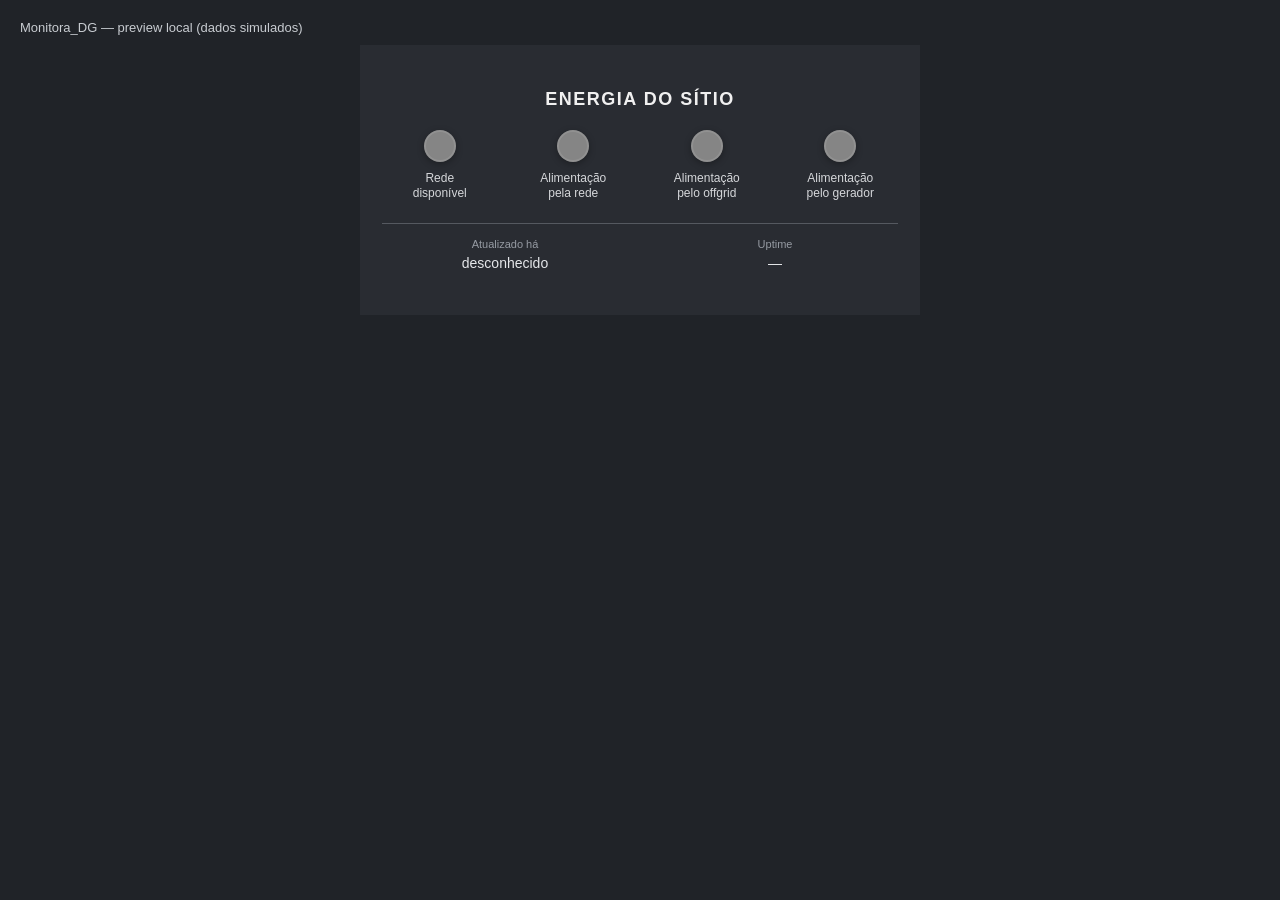
==== preview.html @ b8608ffa "Primeiro commit" ====
<!doctype html>
<html lang="pt-BR">
<head>
<meta charset="utf-8">
<meta name="viewport" content="width=device-width, initial-scale=1">
<title>Monitora_DG — preview local</title>
<style>
html,body{margin:0;min-height:100%;background:#202328;color:#eee;font-family:Inter,Arial,sans-serif}
body{padding:20px;box-sizing:border-box}
.preview-header{margin:0 0 10px;font-size:13px;color:#c8ccd1}
#widget{width:min(100%,560px);height:270px;margin:auto}
</style>
<link rel="stylesheet" href="style.css">
</head>
<body>
<div class="preview-header">Monitora_DG — preview local (dados simulados)</div>
<div id="widget"></div>
<script>
const container = document.getElementById('widget');
window.container = container;

const fixedTs = Date.parse('2026-10-07T06:40:00-03:00');
const lastAlive = Math.floor(fixedTs / 1000) - 17;

const data = [
    {dataKey:{type:'timeseries',name:'rede_disponivel'}, datasource:{entityFilter:{singleEntity:{id:'7e62cc00-c0df-11f1-8ef7-dd61fc2d324e'}}}, data:[[fixedTs,'1']]},
    {dataKey:{type:'timeseries',name:'alimentacao_rede'}, datasource:{entityFilter:{singleEntity:{id:'7e62cc00-c0df-11f1-8ef7-dd61fc2d324e'}}}, data:[[fixedTs,'1']]},
    {dataKey:{type:'timeseries',name:'alimentacao_offgrid'}, datasource:{entityFilter:{singleEntity:{id:'7e62cc00-c0df-11f1-8ef7-dd61fc2d324e'}}}, data:[[fixedTs,'0']]},
    {dataKey:{type:'timeseries',name:'alimentacao_gerador'}, datasource:{entityFilter:{singleEntity:{id:'7e62cc00-c0df-11f1-8ef7-dd61fc2d324e'}}}, data:[[fixedTs,'0']]},
    {dataKey:{type:'attribute',name:'last_alive'}, datasource:{entityFilter:{singleEntity:{id:'7e62cc00-c0df-11f1-8ef7-dd61fc2d324e'}}}, data:[[fixedTs,lastAlive]]},
    {dataKey:{type:'attribute',name:'uptime_s'}, datasource:{entityFilter:{singleEntity:{id:'7e62cc00-c0df-11f1-8ef7-dd61fc2d324e'}}}, data:[[fixedTs,'8345']]}
];

const subscription = {
    data,
    id: 'preview-subscription'
};

const ctx = {
    subscriptionApi: {
        createSubscription: () => ({
            subscribe: fn => {
                fn(subscription);
                return {unsubscribe(){}};
            }
        })
    },
    registerDestroyCallback: fn => {
        window.addEventListener('beforeunload', fn);
    }
};

fetch('index.html')
    .then(r => r.text())
    .then(html => {
        container.innerHTML = html;
        const s = document.createElement('script');
        s.src = 'script.js';
        document.body.appendChild(s);
    });
</script>
</body>
</html>
---- style.css ----
/* ============================================================
   WIDGET MONITORA_DG — ENERGIA
   PADRÃO DESKTOP (BASE)
   ============================================================ */

.card {
    position: relative;
    width: 100%;
    height: 100%;
    box-sizing: border-box;
    padding: 18px 22px;
    background: #292c32;
    color: #eeeeee;
    font-family: Inter, Arial, sans-serif;
    overflow: hidden;
    display: flex;
    flex-direction: column;
    justify-content: center;
}

.title {
    text-align: center;
    font-size: 18px;
    line-height: 22px;
    font-weight: 700;
    letter-spacing: 1.5px;
    color: #f0f0f0;
    margin-bottom: 20px;
}

.states {
    width: 100%;
    display: grid;
    grid-template-columns: repeat(4, 1fr);
    gap: 18px;
    align-items: start;
}

.state-item {
    min-width: 0;
    text-align: center;
    display: flex;
    flex-direction: column;
    align-items: center;
}

.led {
    width: 32px;
    height: 32px;
    border-radius: 50%;
    box-sizing: border-box;
    margin-bottom: 9px;
    background: #858585;
    box-shadow:
        inset 0 0 0 2px rgba(255,255,255,0.12),
        0 2px 8px rgba(0,0,0,0.35);
    transition: background 0.25s ease, box-shadow 0.25s ease;
}

.led.green {
    background: #21c55d;
    box-shadow:
        inset 0 0 0 2px rgba(255,255,255,0.16),
        0 0 10px rgba(33,197,93,0.45);
}

.led.blue {
    background: #3182f6;
    box-shadow:
        inset 0 0 0 2px rgba(255,255,255,0.16),
        0 0 10px rgba(49,130,246,0.45);
}

.led.yellow {
    background: #eab308;
    box-shadow:
        inset 0 0 0 2px rgba(255,255,255,0.16),
        0 0 10px rgba(234,179,8,0.45);
}

.led.red {
    background: #ef4444;
    box-shadow:
        inset 0 0 0 2px rgba(255,255,255,0.16),
        0 0 10px rgba(239,68,68,0.45);
}

.led.off {
    background: #858585;
    box-shadow:
        inset 0 0 0 2px rgba(255,255,255,0.10),
        0 2px 7px rgba(0,0,0,0.30);
}

.state-label {
    font-size: 12px;
    line-height: 15px;
    font-weight: 400;
    color: #d5d7da;
    min-height: 30px;
}

.info-row {
    width: 100%;
    box-sizing: border-box;
    display: grid;
    grid-template-columns: 1fr 1fr;
    gap: 24px;
    margin-top: 22px;
    padding-top: 13px;
    border-top: 1px solid #555960;
}

.info-item {
    min-width: 0;
    text-align: center;
}

.info-label {
    font-size: 11px;
    line-height: 14px;
    font-weight: 400;
    color: #969ba3;
    margin-bottom: 3px;
}

.info-value {
    font-size: 14px;
    line-height: 18px;
    font-weight: 400;
    color: #e5e7ea;
    white-space: nowrap;
}

/* ============================================================
   RESPONSIVIDADE
   ============================================================ */

@media (max-width: 480px) {
    .card {
        padding: 14px 10px;
    }

    .title {
        font-size: 16px;
        line-height: 20px;
        margin-bottom: 16px;
    }

    .states {
        gap: 6px;
    }

    .led {
        width: 30px;
        height: 30px;
        margin-bottom: 7px;
    }

    .state-label {
        font-size: 10px;
        line-height: 13px;
        min-height: 26px;
    }

    .info-row {
        margin-top: 18px;
        padding-top: 11px;
        gap: 10px;
    }

    .info-label {
        font-size: 10px;
        line-height: 13px;
    }

    .info-value {
        font-size: 12px;
        line-height: 16px;
    }
}

@media (max-width: 360px) {
    .card {
        padding-left: 6px;
        padding-right: 6px;
    }

    .states {
        gap: 2px;
    }

    .led {
        width: 27px;
        height: 27px;
    }

    .state-label {
        font-size: 9px;
        line-height: 12px;
    }

    .info-value {
        font-size: 11px;
    }
}
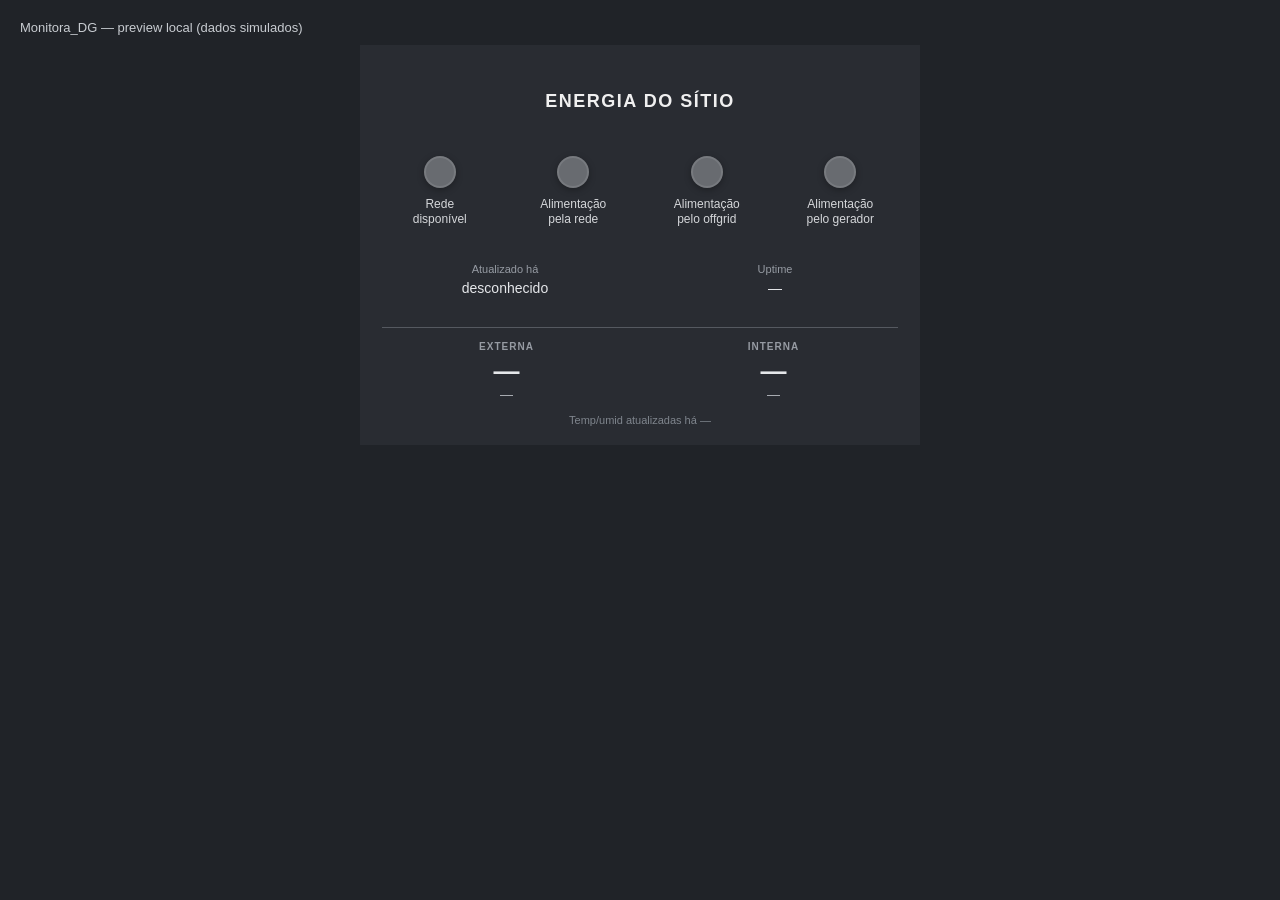
==== commit e0c90ce9: "Inclui temperaturas e umidades" ====
--- a/preview.html
+++ b/preview.html
@@ -8,7 +8,7 @@
 html,body{margin:0;min-height:100%;background:#202328;color:#eee;font-family:Inter,Arial,sans-serif}
 body{padding:20px;box-sizing:border-box}
 .preview-header{margin:0 0 10px;font-size:13px;color:#c8ccd1}
-#widget{width:min(100%,560px);height:270px;margin:auto}
+#widget{width:min(100%,560px);height:400px;margin:auto}
 </style>
 <link rel="stylesheet" href="style.css">
 </head>
@@ -22,13 +22,29 @@
 const fixedTs = Date.parse('2026-10-07T06:40:00-03:00');
 const lastAlive = Math.floor(fixedTs / 1000) - 17;
 
+// Dispositivo ambiental (temperatura/umidade). A leitura mais recente é
+// fixada em 49s atrás para o contador vivo partir de "49s".
+const DEVICE_AMBIENTE = 'b78d9b20-a309-11f1-b723-7b68e13f2590';
+const ambientTs = Date.now() - 49000;
+const ambientTsOld = ambientTs - 8000;
+
+const envItem = (name, ts, value) => ({
+    dataKey: {type: 'timeseries', name},
+    datasource: {entityFilter: {singleEntity: {id: DEVICE_AMBIENTE}}},
+    data: [[ts, value]]
+});
+
 const data = [
     {dataKey:{type:'timeseries',name:'rede_disponivel'}, datasource:{entityFilter:{singleEntity:{id:'7e62cc00-c0df-11f1-8ef7-dd61fc2d324e'}}}, data:[[fixedTs,'1']]},
     {dataKey:{type:'timeseries',name:'alimentacao_rede'}, datasource:{entityFilter:{singleEntity:{id:'7e62cc00-c0df-11f1-8ef7-dd61fc2d324e'}}}, data:[[fixedTs,'1']]},
     {dataKey:{type:'timeseries',name:'alimentacao_offgrid'}, datasource:{entityFilter:{singleEntity:{id:'7e62cc00-c0df-11f1-8ef7-dd61fc2d324e'}}}, data:[[fixedTs,'0']]},
     {dataKey:{type:'timeseries',name:'alimentacao_gerador'}, datasource:{entityFilter:{singleEntity:{id:'7e62cc00-c0df-11f1-8ef7-dd61fc2d324e'}}}, data:[[fixedTs,'0']]},
     {dataKey:{type:'attribute',name:'last_alive'}, datasource:{entityFilter:{singleEntity:{id:'7e62cc00-c0df-11f1-8ef7-dd61fc2d324e'}}}, data:[[fixedTs,lastAlive]]},
-    {dataKey:{type:'attribute',name:'uptime_s'}, datasource:{entityFilter:{singleEntity:{id:'7e62cc00-c0df-11f1-8ef7-dd61fc2d324e'}}}, data:[[fixedTs,'8345']]}
+    {dataKey:{type:'attribute',name:'uptime_s'}, datasource:{entityFilter:{singleEntity:{id:'7e62cc00-c0df-11f1-8ef7-dd61fc2d324e'}}}, data:[[fixedTs,'8345']]},
+    envItem('intTemp', ambientTs, '23.47'),
+    envItem('intHumid', ambientTs, '51.6'),
+    envItem('extTemp', ambientTsOld, '14.2'),
+    envItem('extHumid', ambientTsOld, '78.3')
 ];
 
 const subscription = {
--- a/style.css
+++ b/style.css
@@ -8,7 +8,7 @@
     width: 100%;
     height: 100%;
     box-sizing: border-box;
-    padding: 18px 22px;
+    padding: 0 22px 18px;
     background: #292c32;
     color: #eeeeee;
     font-family: Inter, Arial, sans-serif;
@@ -25,7 +25,11 @@
     font-weight: 700;
     letter-spacing: 1.5px;
     color: #f0f0f0;
-    margin-bottom: 20px;
+    /* Margens automáticas dividem o espaço livre igualmente acima e abaixo
+       do título, centralizando-o entre o topo do card e os LEDs em
+       qualquer altura do card. */
+    margin-top: auto;
+    margin-bottom: auto;
 }
 
 .states {
@@ -50,7 +54,7 @@
     border-radius: 50%;
     box-sizing: border-box;
     margin-bottom: 9px;
-    background: #858585;
+    background: #686B70;
     box-shadow:
         inset 0 0 0 2px rgba(255,255,255,0.12),
         0 2px 8px rgba(0,0,0,0.35);
@@ -86,7 +90,7 @@
 }
 
 .led.off {
-    background: #858585;
+    background: #686B70;
     box-shadow:
         inset 0 0 0 2px rgba(255,255,255,0.10),
         0 2px 7px rgba(0,0,0,0.30);
@@ -108,7 +112,6 @@
     gap: 24px;
     margin-top: 22px;
     padding-top: 13px;
-    border-top: 1px solid #555960;
 }
 
 .info-item {
@@ -133,6 +136,62 @@
 }
 
 /* ============================================================
+   LEITURAS AMBIENTAIS (TEMPERATURA / UMIDADE)
+   ============================================================ */
+
+.env {
+    width: 100%;
+    box-sizing: border-box;
+    display: grid;
+    grid-template-columns: repeat(2, minmax(0, 1fr));
+    gap: 8px 18px;
+    margin-top: 30px;
+    padding-top: 12px;
+    border-top: 1px solid #555960;
+}
+
+.env-col {
+    min-width: 0;
+    text-align: center;
+}
+
+.env-col-label {
+    font-size: 10px;
+    line-height: 13px;
+    font-weight: 600;
+    letter-spacing: 1px;
+    color: #969ba3;
+    margin-bottom: 3px;
+}
+
+.env-temp {
+    font-size: 26px;
+    line-height: 30px;
+    font-weight: 600;
+    color: #e5e7ea;
+    white-space: nowrap;
+}
+
+.env-humid {
+    font-size: 13px;
+    line-height: 17px;
+    font-weight: 400;
+    color: #b9bdc3;
+    white-space: nowrap;
+}
+
+.env-updated {
+    grid-column: 1 / -1;
+    text-align: center;
+    font-size: 11px;
+    line-height: 14px;
+    font-weight: 400;
+    color: #7f858d;
+    margin-top: 2px;
+    white-space: nowrap;
+}
+
+/* ============================================================
    RESPONSIVIDADE
    ============================================================ */
 
@@ -144,6 +203,7 @@
     .title {
         font-size: 16px;
         line-height: 20px;
+        margin-top: 0;
         margin-bottom: 16px;
     }
 
@@ -178,6 +238,32 @@
         font-size: 12px;
         line-height: 16px;
     }
+
+    .env {
+        gap: 7px 10px;
+        margin-top: 26px;
+        padding-top: 10px;
+    }
+
+    .env-col-label {
+        font-size: 9px;
+        line-height: 12px;
+    }
+
+    .env-temp {
+        font-size: 21px;
+        line-height: 25px;
+    }
+
+    .env-humid {
+        font-size: 12px;
+        line-height: 15px;
+    }
+
+    .env-updated {
+        font-size: 10px;
+        line-height: 13px;
+    }
 }
 
 @media (max-width: 360px) {
@@ -203,4 +289,18 @@
     .info-value {
         font-size: 11px;
     }
-}
+
+    .env {
+        gap: 6px 6px;
+    }
+
+    .env-temp {
+        font-size: 18px;
+        line-height: 22px;
+    }
+
+    .env-humid {
+        font-size: 11px;
+        line-height: 14px;
+    }
+}
